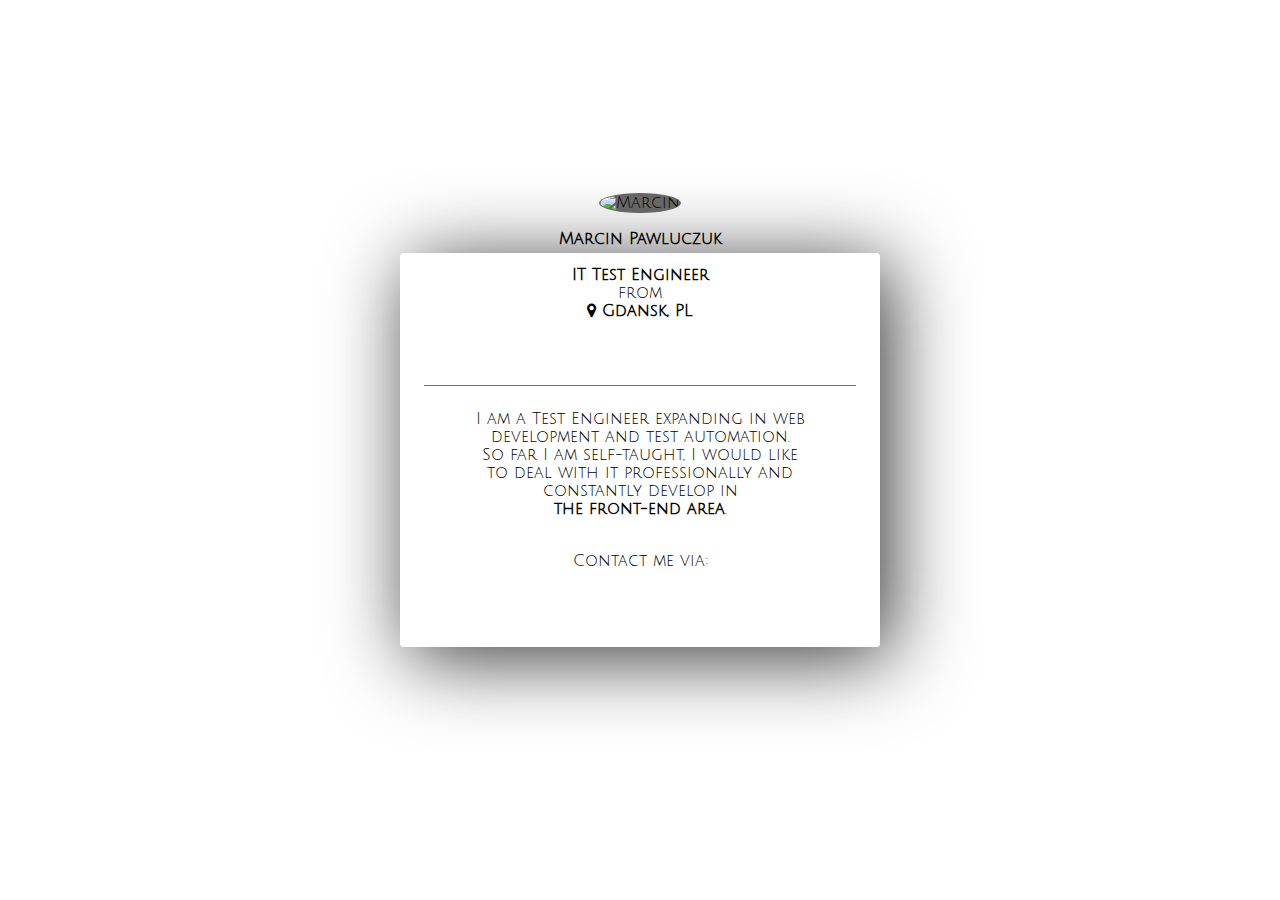
==== index.html @ 24928b5d "your-commit-message" ====
<!DOCTYPE html>
<html lang="pl">

<head>
  <meta charset="utf-8">
  <meta name="viewport" content="width=device-width">
  <title>Marcin visitcard</title>
  <link href="https://fonts.googleapis.com/css?family=Julius+Sans+One&amp;subset=latin-ext" rel="stylesheet">
  <link href="https://maxcdn.bootstrapcdn.com/font-awesome/4.7.0/css/font-awesome.min.css" rel="stylesheet">
  <link rel="stylesheet" href="https://use.fontawesome.com/releases/v5.8.1/css/all.css" integrity="sha384-50oBUHEmvpQ+1lW4y57PTFmhCaXp0ML5d60M1M7uH2+nqUivzIebhndOJK28anvf" crossorigin="anonymous">
  <link rel="stylesheet" href="style.css" type="text/css">
</head>

<body>
  <div class="profile-card">
    <div class="head">
      <div class="profile-image">
        <img src="https://i.imgur.com/jlKKRHZ.jpg" alt="Marcin"></div>
      <div class="name-headline">
        <h1>Marcin Pawluczuk</h1><br>
        <h2>IT Test Engineer</h2>
        <p>from</p>
        <h3><a target="_blank" href="https://goo.gl/maps/pogyVfHSMLpFdipK6"><i class="fa fa-map-marker"></i> Gdansk, PL</a></h3>

      </div>
    </div>
    <div class="content">
      <p class="about">I am a Test Engineer expanding in web development and test automation.<br> So far I am self-taught, I would like to deal with it professionally and constantly develop in <br> <b>the front-end area</b>.
      </p>
      <section class="links">
         <p>Contact me via:</p><br>
        <ul>
          <li><a target="_blank" href="https://www.linkedin.com/in/marcinpawluczuk/" class="social-icon"><i class="fab fa-linkedin"></i></a></li>
          <li><a target="_blank" href="https://github.com/webdevmar" class="social-icon"><i class="fab fa-github-square"></i></a></li>
          <li><a target="_blank" href="https://facebook.com/pawluczukmarcin" class="social-icon"><i class="fab fa-facebook-square"></i></a></li>
          <li><a target="_blank" href="https://instagram.com/webdevmar" class="social-icon"><i class="fab fa-instagram"></i></a></li>
          <li><a target="_blank" href="https://interviewme.pl/cv/m.pawluczuk" class="social-icon"><i class="fas fa-sticky-note"></i></a></li>
        </ul>
      </section>
    </div>
  </div>
</body>

</html>
---- style.css ----
/* CSS reset */

* {
  margin: 0;
  padding: 0;
  box-sizing: border-box;
  font-size: 100%;
  font-family: 'Julius Sans One', sans-serif, arial;
}

.profile-card {
  background-color: hsla(60, 100%, 50%, .4)
}

.about {

  text-align: center;

}

/* Positioning */

.profile-card {
  width: 480px;
  max-width: calc(100vw - 10px);
}

body {
  display: flex;
  justify-content: center;
  align-items: center;
}

body {
  height: 100vh;
}

.head,
.links {
  text-align: center;
}

.head,
.content {
  width: 90%;
  margin: 0 auto;
}

img {
  width: 135px;
  height: 135px;
  border-radius: 50%;
}

.profile-image {
  margin-top: -60px;
}

/* Linki kontaktowe */

ul {
  list-style-type: none;
}

li {
  display: inline;
}

.head,
.about {
  margin-bottom: 10%;
}

.content {
  padding: 5% 10%;
}

.name-headline {
  padding: 4%;
}

body {
  background-image: url('https://i.imgur.com/qNtBDRP.jpg');
  background-repeat: no-repeat;
  background-position: center center;
  background-attachment: fixed;
}

.profile-card {
  background-color: hsla(0, 0%, 100%, .5);
  border-radius: 4px;
  box-shadow: hsla(0, 0%, 0%, .8) 10px 10px 80px;
}

img {
  padding: 1px;
  background-color: #666;
  /*filter: grayscale(50%);*/
}

.content {
  border-top: 1px solid hsla(0, 0%, 30%, .8);
}

img:hover {
  transform: scale(1.1);
  transition: all 0.5s ease-in-out;
  /*filter: grayscale(20%);*/
}

.social-icon {
  display: border-box;
  color: black;
  font-size: 200%;
  margin: 6px;
  transition: 0.4s;
}

.social-icon:hover {
  color: #054C87;
}

a {
  text-decoration: none;
  color: black;
}
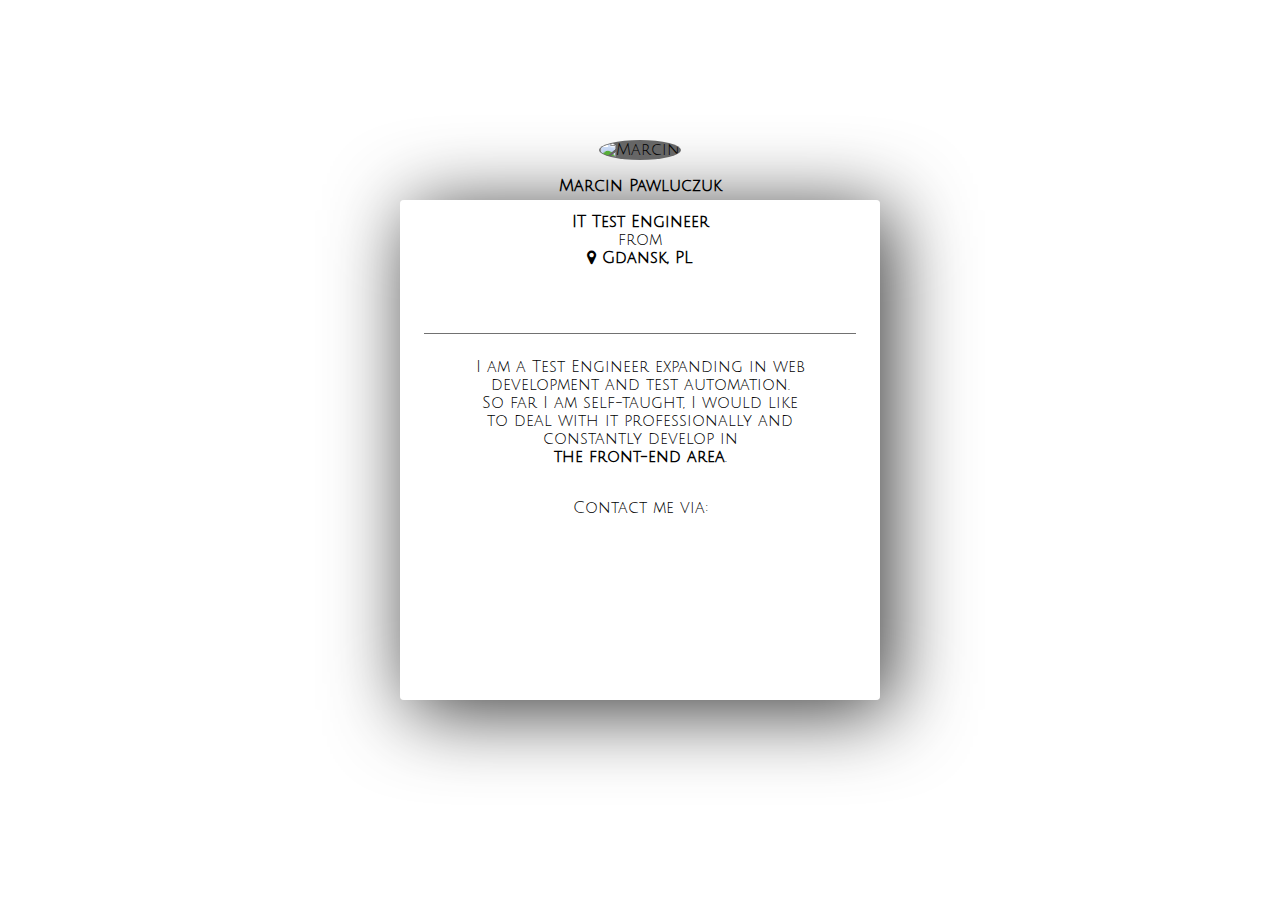
==== commit dd71a80a: "changes in html and css" ====
--- a/index.html
+++ b/index.html
@@ -28,17 +28,15 @@
       <p class="about">I am a Test Engineer expanding in web development and test automation.<br> So far I am self-taught, I would like to deal with it professionally and constantly develop in <br> <b>the front-end area</b>.
       </p>
       <section class="links">
-         <p>Contact me via:</p><br>
+        <p>Contact me via:</p><br>
         <ul>
           <li><a target="_blank" href="https://www.linkedin.com/in/marcinpawluczuk/" class="social-icon"><i class="fab fa-linkedin"></i></a></li>
           <li><a target="_blank" href="https://github.com/webdevmar" class="social-icon"><i class="fab fa-github-square"></i></a></li>
-          <li><a target="_blank" href="https://facebook.com/pawluczukmarcin" class="social-icon"><i class="fab fa-facebook-square"></i></a></li>
-          <li><a target="_blank" href="https://instagram.com/webdevmar" class="social-icon"><i class="fab fa-instagram"></i></a></li>
+          <!-- <li><a target="_blank" href="https://facebook.com/pawluczukmarcin" class="social-icon"><i class="fab fa-facebook-square"></i></a></li>
+          <li><a target="_blank" href="https://instagram.com/webdevmar" class="social-icon"><i class="fab fa-instagram"></i></a></li> -->
           <li><a target="_blank" href="https://interviewme.pl/cv/m.pawluczuk" class="social-icon"><i class="fas fa-sticky-note"></i></a></li>
         </ul>
       </section>
     </div>
   </div>
-</body>
-
-</html>
+</body></html>
--- a/style.css
+++ b/style.css
@@ -23,6 +23,7 @@
 .profile-card {
   width: 480px;
   max-width: calc(100vw - 10px);
+  height: 500px;
 }
 
 body {
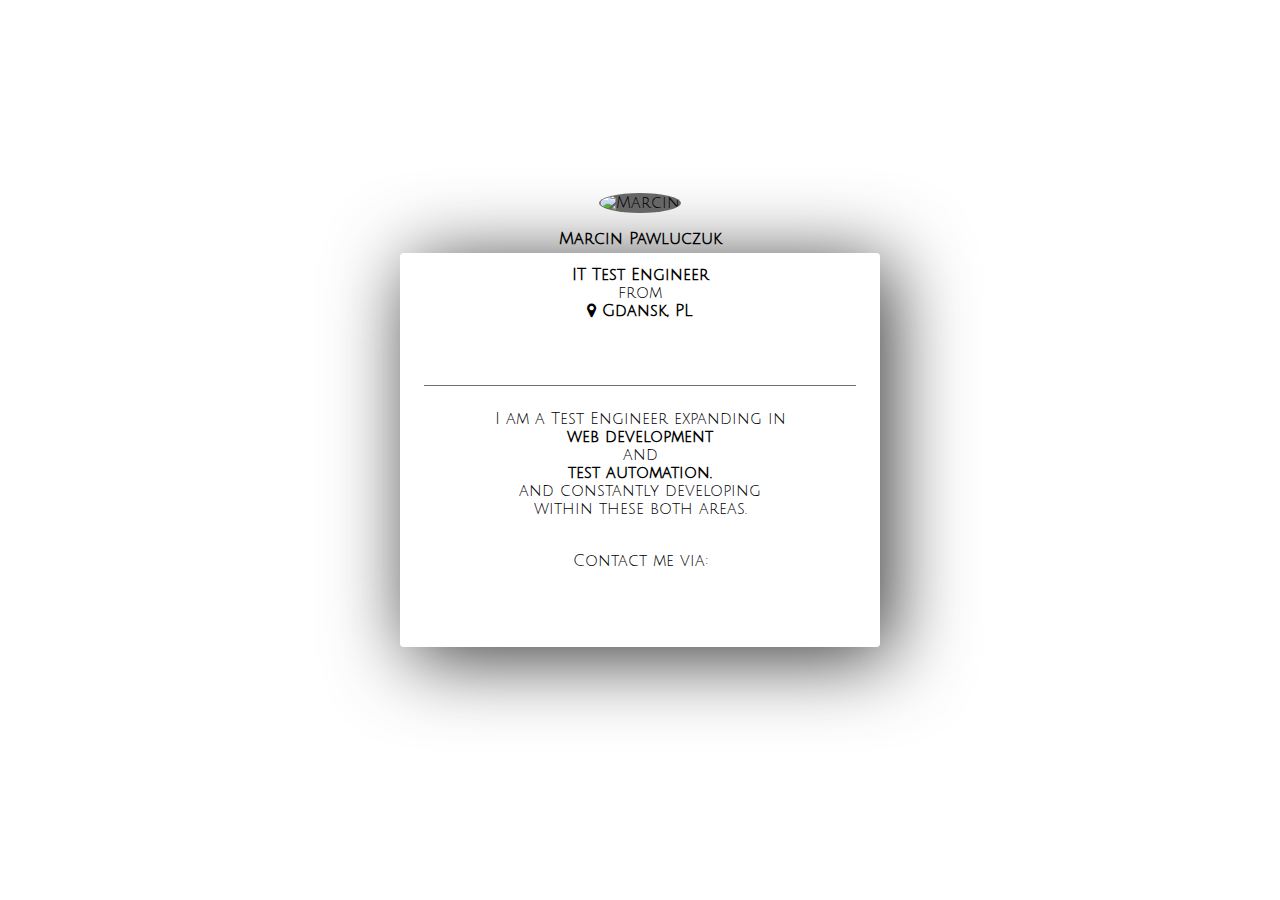
==== commit 4031f0ef: "update visitcard v1.3" ====
--- a/index.html
+++ b/index.html
@@ -25,7 +25,7 @@
       </div>
     </div>
     <div class="content">
-      <p class="about">I am a Test Engineer expanding in web development and test automation.<br> So far I am self-taught, I would like to deal with it professionally and constantly develop in <br> <b>the front-end area</b>.
+      <p class="about">I am a Test Engineer expanding in<br><b>web development</b><br>and<br><b>test automation.</b><br> and constantly developing <br> within these both areas.
       </p>
       <section class="links">
         <p>Contact me via:</p><br>
@@ -39,4 +39,6 @@
       </section>
     </div>
   </div>
-</body></html>
+</body>
+
+</html>
--- a/style.css
+++ b/style.css
@@ -23,7 +23,6 @@
 .profile-card {
   width: 480px;
   max-width: calc(100vw - 10px);
-  height: 500px;
 }
 
 body {
@@ -48,8 +47,8 @@
 }
 
 img {
-  width: 135px;
-  height: 135px;
+  width: 120px;
+  height: 120px;
   border-radius: 50%;
 }
 
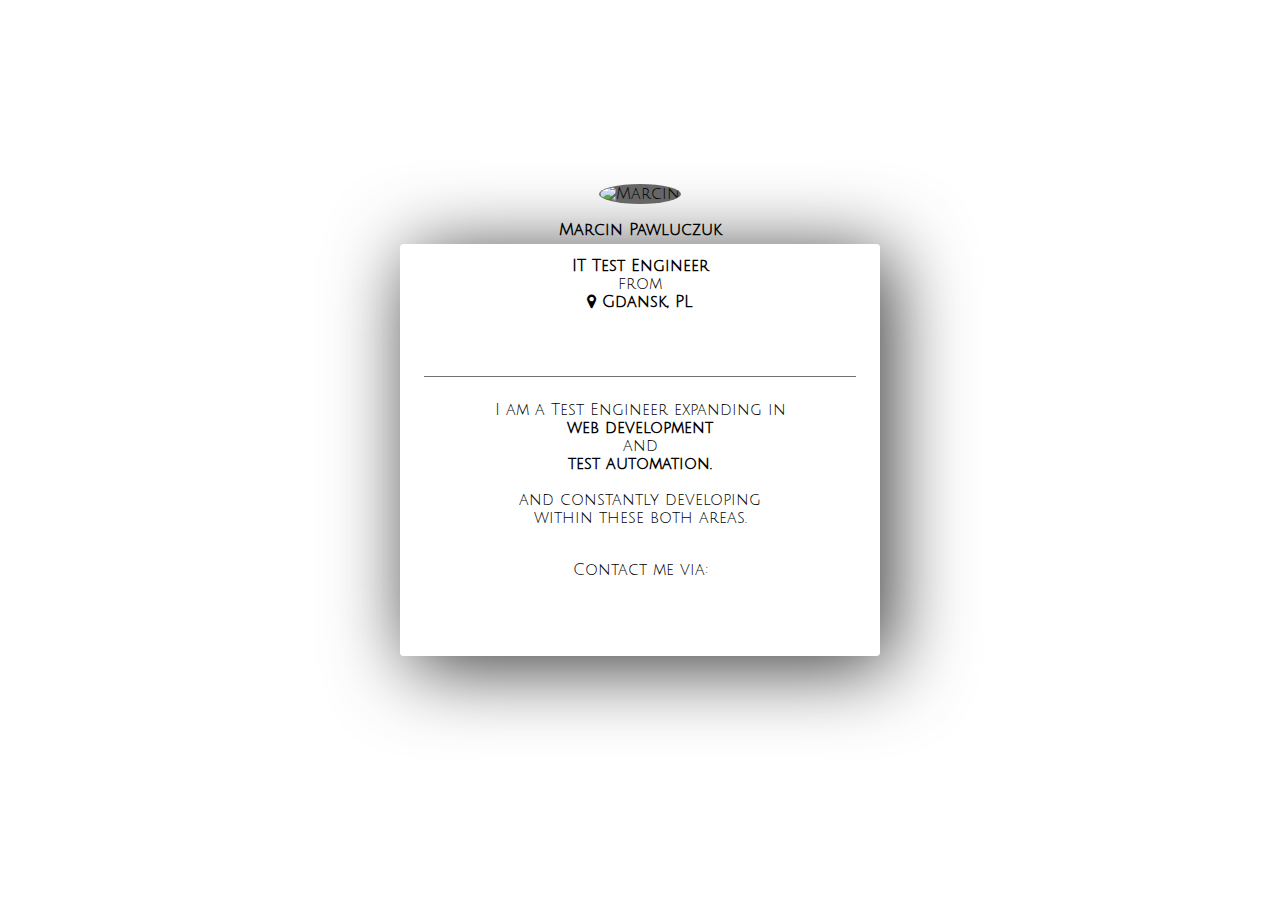
==== commit fc9e8361: "update to v1.3" ====
--- a/index.html
+++ b/index.html
@@ -25,7 +25,7 @@
       </div>
     </div>
     <div class="content">
-      <p class="about">I am a Test Engineer expanding in<br><b>web development</b><br>and<br><b>test automation.</b><br> and constantly developing <br> within these both areas.
+      <p class="about">I am a Test Engineer expanding in<br><b>web development</b><br>and<br><b>test automation.</b><br><br> and constantly developing <br> within these both areas.
       </p>
       <section class="links">
         <p>Contact me via:</p><br>
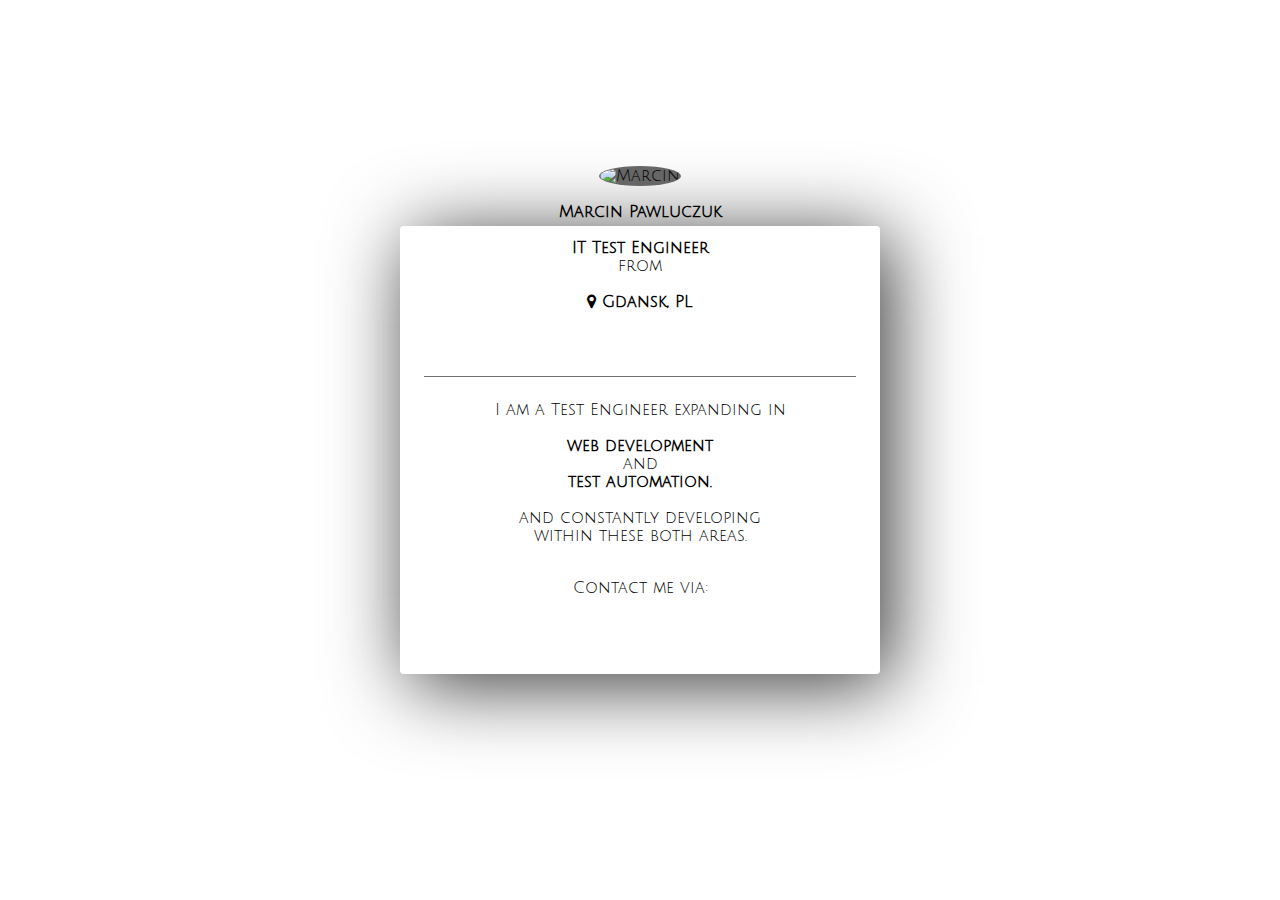
==== commit 31b0aa2c: "update to v.1.4" ====
--- a/index.html
+++ b/index.html
@@ -19,13 +19,13 @@
       <div class="name-headline">
         <h1>Marcin Pawluczuk</h1><br>
         <h2>IT Test Engineer</h2>
-        <p>from</p>
+        <p>from</p><br>
         <h3><a target="_blank" href="https://goo.gl/maps/pogyVfHSMLpFdipK6"><i class="fa fa-map-marker"></i> Gdansk, PL</a></h3>
 
       </div>
     </div>
     <div class="content">
-      <p class="about">I am a Test Engineer expanding in<br><b>web development</b><br>and<br><b>test automation.</b><br><br> and constantly developing <br> within these both areas.
+      <p class="about">I am a Test Engineer expanding in<br><br><b>web development</b><br>and<br><b>test automation.</b><br><br> and constantly developing <br> within these both areas.
       </p>
       <section class="links">
         <p>Contact me via:</p><br>
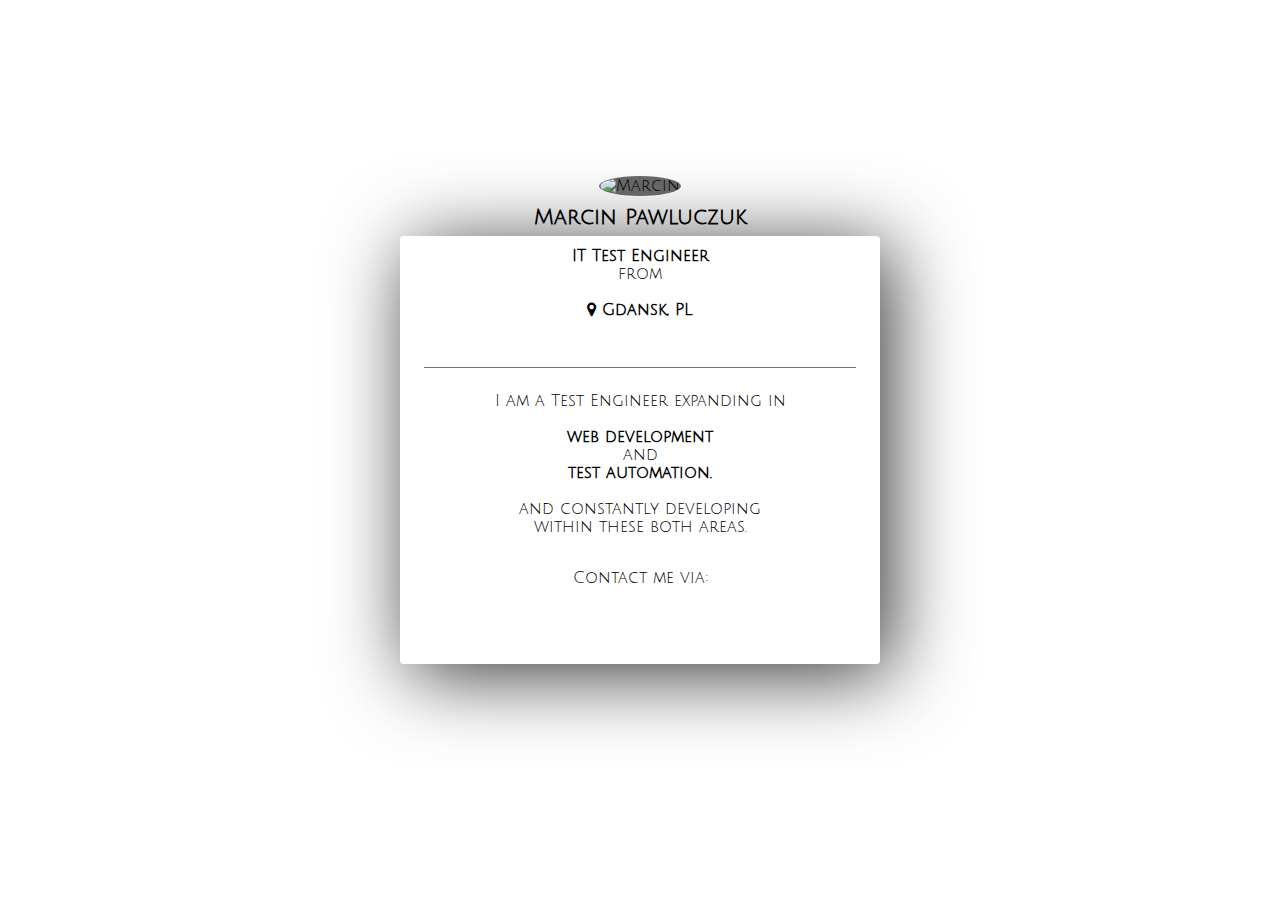
==== commit 1022da46: "update to v1.5" ====
--- a/index.html
+++ b/index.html
@@ -15,12 +15,11 @@
   <div class="profile-card">
     <div class="head">
       <div class="profile-image">
-        <img src="https://i.imgur.com/jlKKRHZ.jpg" alt="Marcin"></div>
-      <div class="name-headline">
-        <h1>Marcin Pawluczuk</h1><br>
-        <h2>IT Test Engineer</h2>
-        <p>from</p><br>
-        <h3><a target="_blank" href="https://goo.gl/maps/pogyVfHSMLpFdipK6"><i class="fa fa-map-marker"></i> Gdansk, PL</a></h3>
+        <a href="https://www.instagram.com/webdevmar" target="_blank"><img src="https://i.imgur.com/jlKKRHZ.jpg" alt="Marcin" </a> </div> <div class="name-headline">
+          <h1>Marcin Pawluczuk</h1><br>
+          <h2>IT Test Engineer</h2>
+          <p>from</p><br>
+          <h3><a target="_blank" href="https://goo.gl/maps/pogyVfHSMLpFdipK6"><i class="fa fa-map-marker"></i> Gdansk, PL</a></h3>
 
       </div>
     </div>
@@ -39,6 +38,4 @@
       </section>
     </div>
   </div>
-</body>
-
-</html>
+</body></html>
--- a/style.css
+++ b/style.css
@@ -46,6 +46,10 @@
   margin: 0 auto;
 }
 
+h1 {
+  font-size: 1.3em;
+}
+
 img {
   width: 120px;
   height: 120px;
@@ -54,6 +58,7 @@
 
 .profile-image {
   margin-top: -60px;
+  padding-bottom: 10px;
 }
 
 /* Linki kontaktowe */
@@ -76,7 +81,7 @@
 }
 
 .name-headline {
-  padding: 4%;
+  padding: 4%, 4%, 0%, 4%;
 }
 
 body {
@@ -112,7 +117,7 @@
   display: border-box;
   color: black;
   font-size: 200%;
-  margin: 6px;
+  margin: 7px;
   transition: 0.4s;
 }
 
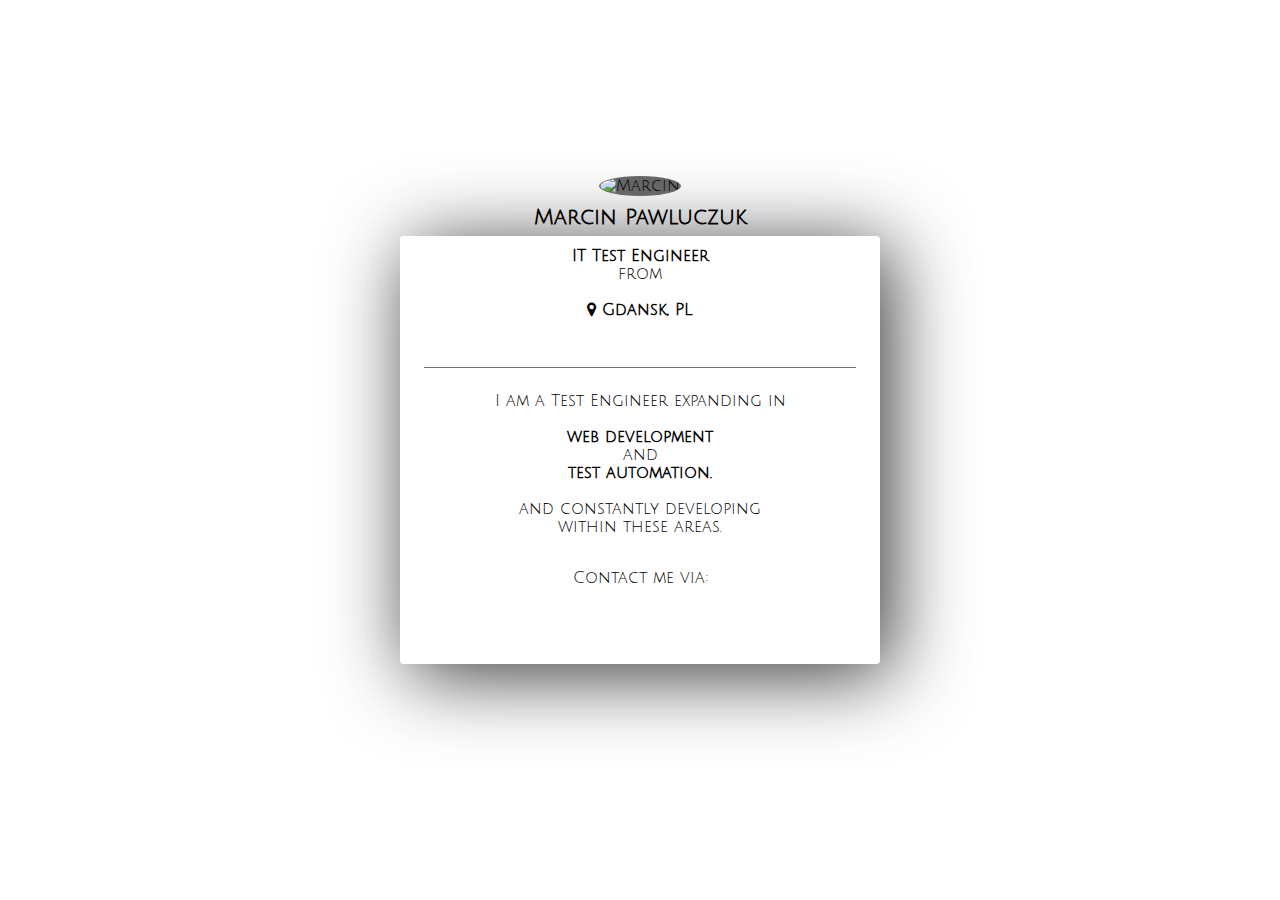
==== commit 2bf0d4a2: "update to v.1.6" ====
--- a/index.html
+++ b/index.html
@@ -15,16 +15,18 @@
   <div class="profile-card">
     <div class="head">
       <div class="profile-image">
-        <a href="https://www.instagram.com/webdevmar" target="_blank"><img src="https://i.imgur.com/jlKKRHZ.jpg" alt="Marcin" </a> </div> <div class="name-headline">
-          <h1>Marcin Pawluczuk</h1><br>
-          <h2>IT Test Engineer</h2>
-          <p>from</p><br>
-          <h3><a target="_blank" href="https://goo.gl/maps/pogyVfHSMLpFdipK6"><i class="fa fa-map-marker"></i> Gdansk, PL</a></h3>
+        <a href="https://www.instagram.com/webdevmar" target="_blank"><img src="https://i.imgur.com/jlKKRHZ.jpg" alt="Marcin"></a>
+      </div>
+      <div class="name-headline">
+        <h1>Marcin Pawluczuk</h1><br>
+        <h2>IT Test Engineer</h2>
+        <p>from</p><br>
+        <h3><a target="_blank" href="https://goo.gl/maps/pogyVfHSMLpFdipK6"><i class="fa fa-map-marker"></i> Gdansk, PL</a></h3>
 
       </div>
     </div>
     <div class="content">
-      <p class="about">I am a Test Engineer expanding in<br><br><b>web development</b><br>and<br><b>test automation.</b><br><br> and constantly developing <br> within these both areas.
+      <p class="about">I am a Test Engineer expanding in<br><br><b>web development</b><br>and<br><b>test automation.</b><br><br> and constantly developing <br> within these areas.
       </p>
       <section class="links">
         <p>Contact me via:</p><br>
@@ -38,4 +40,6 @@
       </section>
     </div>
   </div>
-</body></html>
+</body>
+
+</html>
